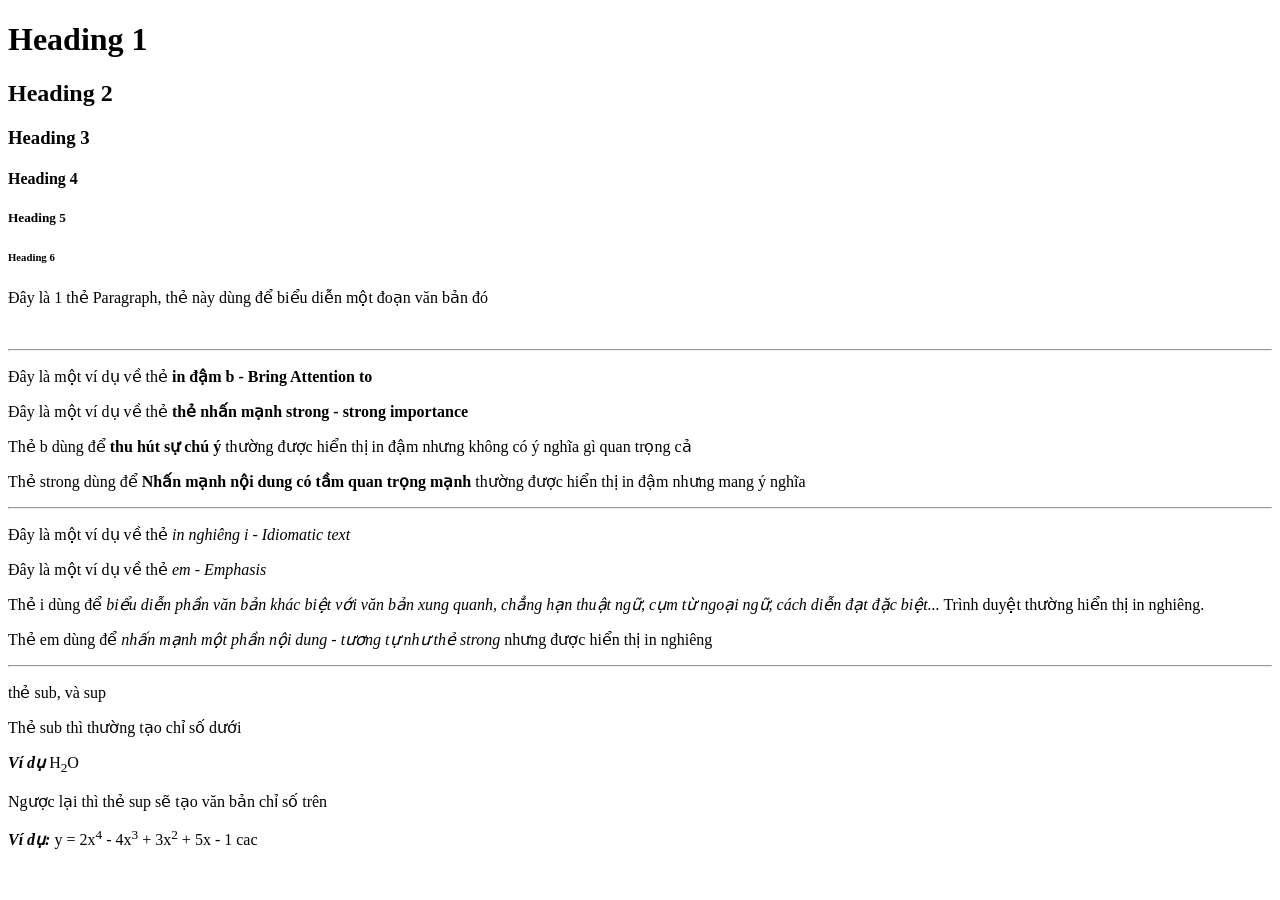
==== buoi1/gioithieu.html @ 346a8da8 "init: repo" ====
<!-- Khai báo tài liệu đang sử dụng là HTML5 -->
<!DOCTYPE html> 

<!-- Phần tử gốc của toàn bộ trang HTML -->
<html lang="en">

<!-- Chứa các thông tin mô tả + cấu hình cho trang Web -->
<head>
<!-- Khai báo bảng mã ký tự -->
<meta charset="UTF-8">
<!-- Responsive trên mobile -->
<meta name="viewport" content="width=device-width, initial-scale=1.0"> 
<!-- Tiêu đề trang - quan trọng cho SEO -->
 <title>Khóa học lập trình Web cơ bản</title> 
<!-- Mô tả nội dung trang -->
 <meta name="description" content="Khóa học lập trình Web cơ bản với HTML, CSS và JavaScript dành cho người mới.">
 <!-- Hướng dẫn Search Engine crawl/index -->
<meta name="robots" content="index, follow"> 
<!-- Tác giả --> 
<meta name="author" content="Nguyễn Văn A">
<!-- URL chính thức của trang -->
 <link rel="canonical" href="https://example.com/web">
</head>

<!-- Nơi hiển thị trên trình duyệt -->
<body>
</body>

<!-- Các thẻ heading -->
<!-- Dùng để tạo tiêu đề và phân cấp nội dung. -->

<!-- Tiêu đề chính, cấp cao nhất -->
    <h1>Heading 1</h1>

<!-- Các cấp nhỏ hơn -->
<!-- Lưu ý là không chọn heading vì cỡ chữ, sau này cỡ chữ chúng ta có thể thay đổi bằng CSS -->
    <h2>Heading 2</h2>
    <h3>Heading 3</h3>
    <h4>Heading 4</h4>
    <h5>Heading 5</h5>
    <h6>Heading 6</h6>
<!-- Heading có ý nghĩa semantic và giúp tạo cấu trúc nội dung rõ ràng, có ích cho accessibility và SEO. -->

<!-- Thẻ paragraph -->
    <p>Đây là 1 thẻ Paragraph, thẻ này dùng để biểu diễn một đoạn văn bản đó</p>

<!-- Thẻ xuống dòng -->
<!-- Dùng để xuống dòng trong cùng một nội dung. -->
    <br>

<!-- Thẻ phân tách, biểu diễn sự chuyển đổi/ chia tách giữa các chủ đề -->
    <hr>

    <p>Đây là một ví dụ về thẻ <b>in đậm b - Bring Attention to</b></p>
    <p>Đây là một ví dụ về thẻ <strong>thẻ nhấn mạnh strong - strong importance</strong></p>
    <p>Thẻ b dùng để <b>thu hút sự chú ý</b> thường được hiển thị in đậm nhưng không có ý nghĩa gì quan trọng cả</p>
    <p>Thẻ strong dùng để <strong>Nhấn mạnh nội dung có tầm quan trọng mạnh</strong> thường được hiển thị in đậm nhưng mang ý nghĩa</p>

    <hr>
    <p>Đây là một ví dụ về thẻ <i>in nghiêng i - Idiomatic text</i></p>
    <p>Đây là một ví dụ về thẻ <em>em - Emphasis</em></p>
    <p>Thẻ i dùng để <i>biểu diễn phần văn bản khác biệt với văn bản xung quanh, chẳng hạn thuật ngữ, cụm từ ngoại ngữ, cách diễn đạt đặc biệt...</i> Trình duyệt thường hiển thị in nghiêng.</p>
    <p>Thẻ em dùng để <em>nhấn mạnh một phần nội dung - tương tự như thẻ strong</em> nhưng được hiển thị in nghiêng</p>

    <hr>
    <p>thẻ sub, và sup</p>
    <p>Thẻ sub thì thường tạo chỉ số dưới</p>
    <b><i>Ví dụ</i></b> H<sub>2</sub>O

    <p>Ngược lại thì thẻ sup sẽ tạo văn bản chỉ số trên</p>
    <b><i>Ví dụ: </i></b> y = 2x<sup>4</sup> - 4x<sup>3</sup> + 3x<sup>2</sup> + 5x - 1

    cac
</html>
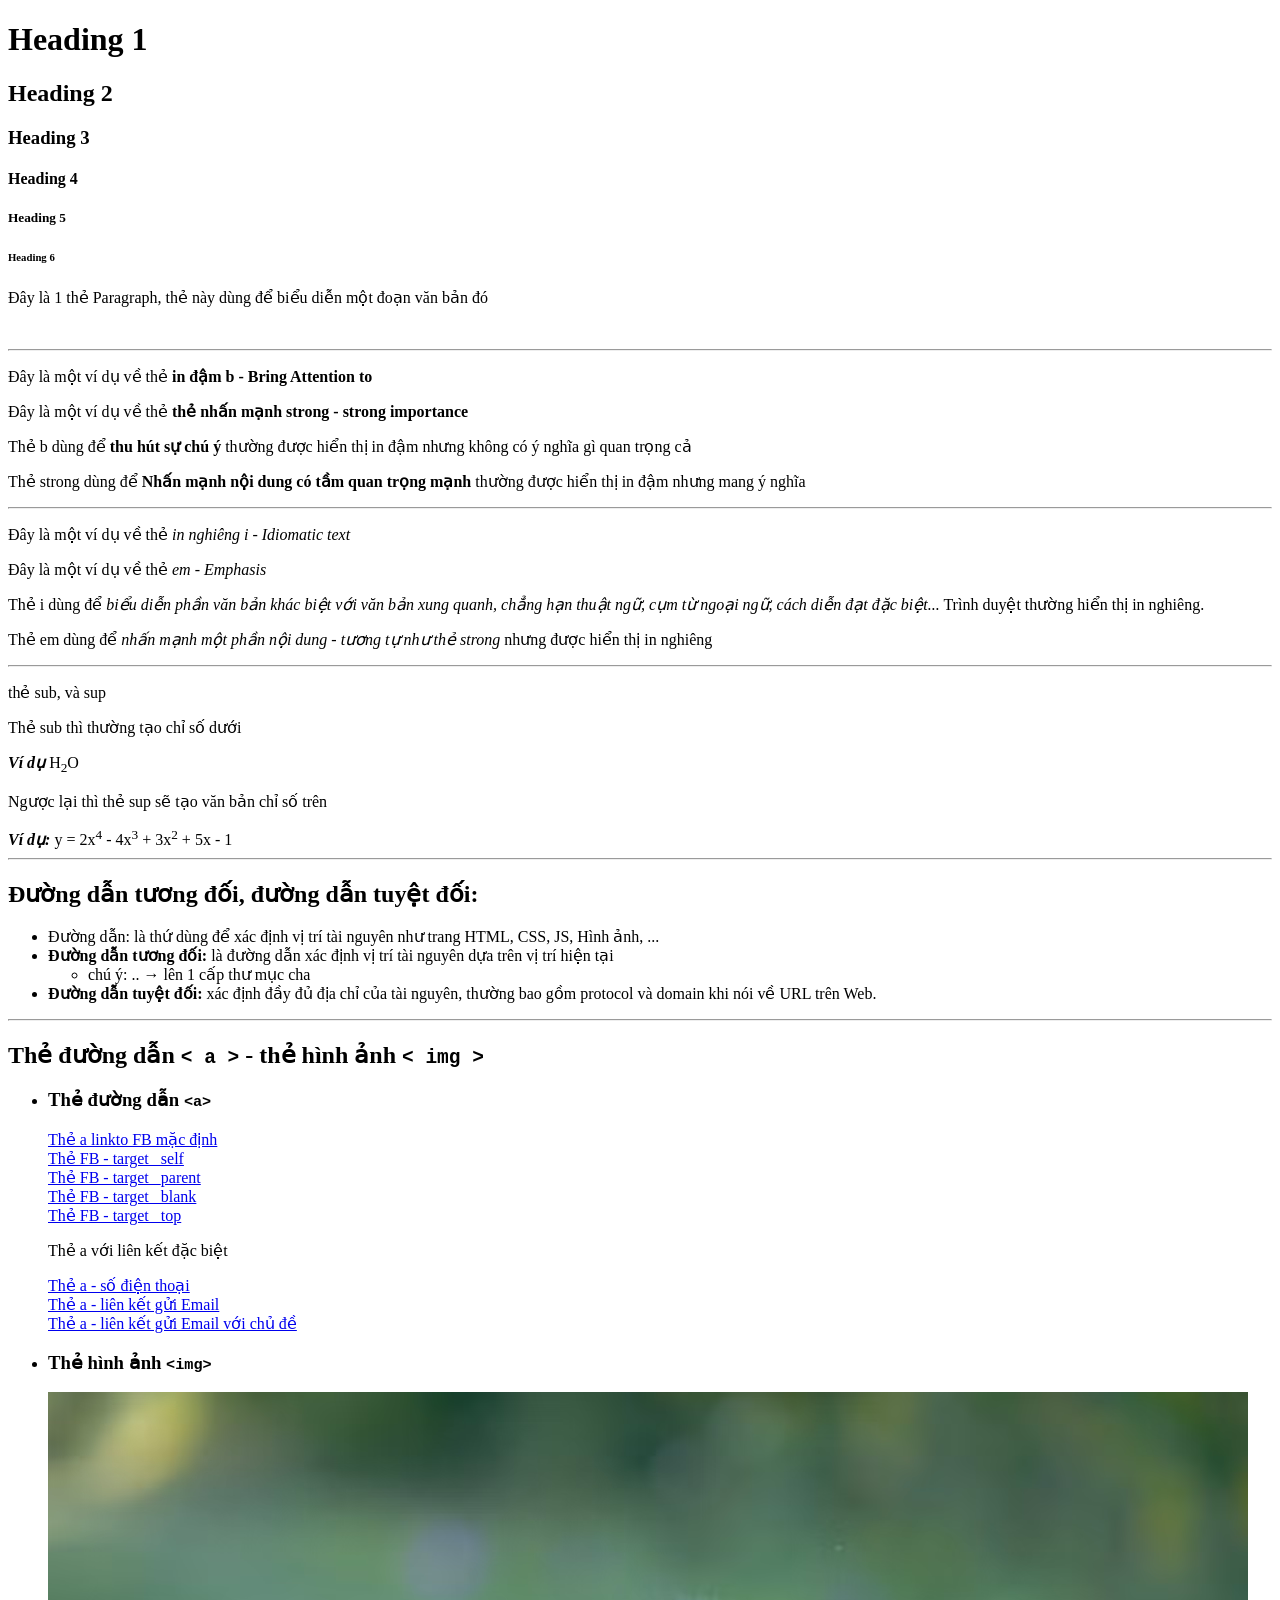
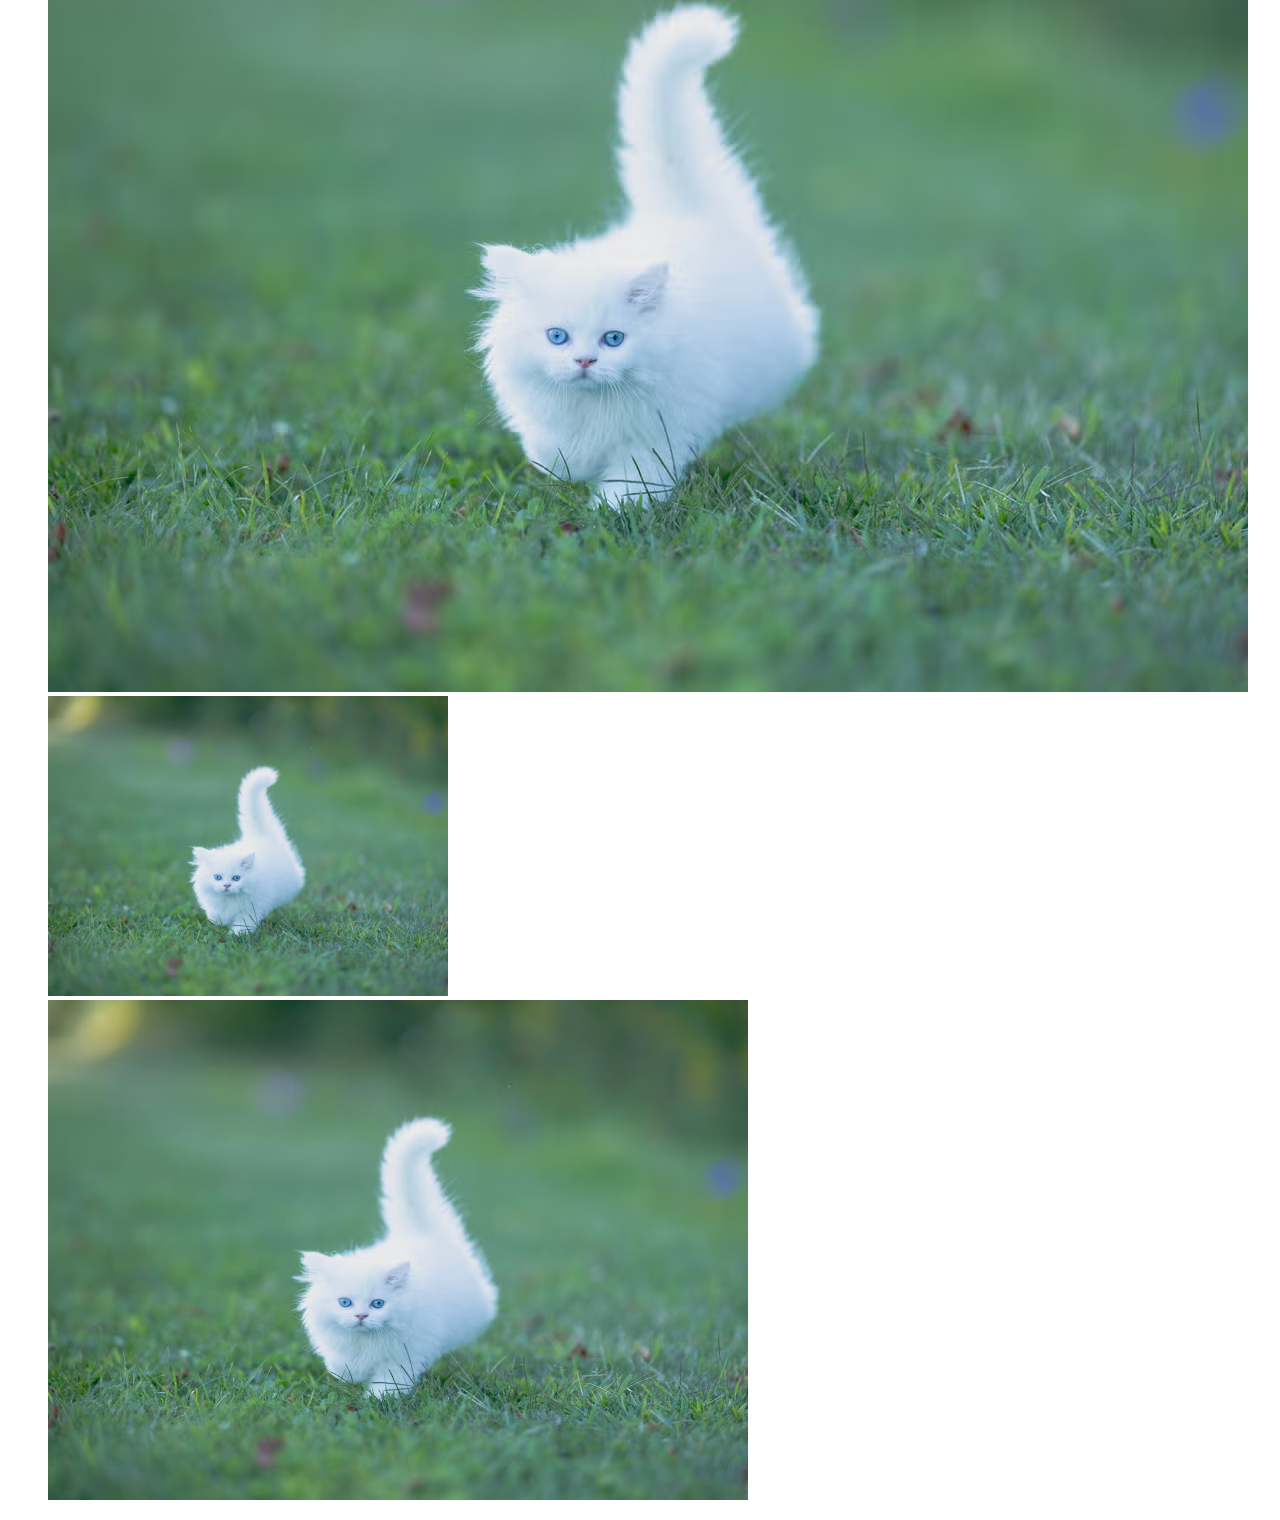
==== commit b13931d9: "add: first class resource" ====
--- a/buoi1/gioithieu.html
+++ b/buoi1/gioithieu.html
@@ -23,9 +23,16 @@
  <link rel="canonical" href="https://example.com/web">
 </head>
 
+<style>
+    a{
+        display: block;
+    }
+</style>
+
+
+
 <!-- Nơi hiển thị trên trình duyệt -->
 <body>
-</body>
 
 <!-- Các thẻ heading -->
 <!-- Dùng để tạo tiêu đề và phân cấp nội dung. -->
@@ -71,5 +78,160 @@
     <p>Ngược lại thì thẻ sup sẽ tạo văn bản chỉ số trên</p>
     <b><i>Ví dụ: </i></b> y = 2x<sup>4</sup> - 4x<sup>3</sup> + 3x<sup>2</sup> + 5x - 1
 
-    cac
+    <hr>
+    <h2>Đường dẫn tương đối, đường dẫn tuyệt đối:</h2>
+    <ul>
+        <li>Đường dẫn: là thứ dùng để xác định vị trí tài nguyên như trang HTML, CSS, JS, Hình ảnh, ...</li>
+        <li>
+            <b>Đường dẫn tương đối: </b> là đường dẫn xác định vị trí tài nguyên dựa trên vị trí hiện tại
+            <ul>
+                <li>chú ý: .. &rightarrow; lên 1 cấp thư mục cha </li>
+            </ul>
+        </li>
+        <li><b>Đường dẫn tuyệt đối:</b> xác định đầy đủ địa chỉ của tài nguyên, thường bao gồm protocol và domain khi nói về URL trên Web.</li>
+    </ul>
+    <hr>
+    <h2>Thẻ đường dẫn <code>&lt; a &gt;</code> - thẻ hình ảnh <code>&lt; img &gt;</code></h2>
+    <ul>
+        <li>
+            <h3>Thẻ đường dẫn <code>&lt;a&gt;</code></h3>
+            <!--
+                target: xác định nơi tài liệu được mở.
+
+                Các giá trị thường gặp:
+
+                _self   : mở trong tab/frame hiện tại (mặc định)
+                _blank  : mở trong tab mới
+                _parent : mở trong browsing context cha
+                _top    : mở ở browsing context cấp cao nhất
+            -->
+
+            <!--
+                rel = Relationship
+
+                Mô tả mối quan hệ giữa trang hiện tại
+                và tài nguyên được liên kết.
+
+                Một số giá trị thường gặp:
+
+                noopener   : ngăn trang mới truy cập window.opener
+                noreferrer : không gửi thông tin referrer
+                nofollow   : báo cho Search Engine rằng không nên
+                            coi link này như một sự xác nhận/endorsement
+                sponsored  : link quảng cáo/tài trợ
+                ugc        : User Generated Content
+            -->
+
+            <!--
+                download:
+                Gợi ý trình duyệt tải tài nguyên xuống
+                thay vì điều hướng đến tài nguyên đó.
+            -->
+            <a href="https://facebook.com/ndv128">Thẻ a linkto FB mặc định</a>
+            <a href="https://facebook.com/ndv128" target="_self">Thẻ FB - target _self</a>
+            <a href="https://facebook.com/ndv128" target="_parent">Thẻ FB - target _parent</a>
+            <a href="https://facebook.com/ndv128" target="_blank">Thẻ FB - target _blank</a>
+            <a href="https://facebook.com/ndv128" target="_top">Thẻ FB - target _top</a>
+
+
+            <p>Thẻ a với liên kết đặc biệt</p>
+            <a href="tel:+84333496018">Thẻ a - số điện thoại</a>
+            <a href="mailto:ndv120806@gmail.com">Thẻ a - liên kết gửi Email</a>
+            <a href="mailto:ndv120806@gmail.com?subject=WebSfit">Thẻ a - liên kết gửi Email với chủ đề</a>
+        </li>
+        <li>
+            <h3>Thẻ hình ảnh <code>&lt;img&gt;</code></h3>
+            <!-- 1. src -->
+            
+
+            <!--
+                src = Source
+
+                Xác định đường dẫn đến hình ảnh.
+
+                Có thể sử dụng:
+                - Đường dẫn tương đối
+                - URL tuyệt đối
+            -->
+
+            <!-- 2. alt -->
+
+            <!--
+                alt = Alternative Text
+
+                Nội dung thay thế cho hình ảnh.
+
+                Quan trọng cho:
+                - Accessibility / Screen Reader
+                - Trường hợp ảnh không tải được
+                - Giúp Search Engine hiểu nội dung hình ảnh
+            -->
+
+            <img
+                src="./images/cat.jpg"
+                alt="Một con mèo màu trắng đang nằm trên ghế"
+            >
+            <br>
+            <!-- ====================================================== -->
+            <!-- 3. width                                               -->
+            <!-- ====================================================== -->
+
+            <!--
+                width:
+                Chiều rộng hiển thị của hình ảnh.
+            -->
+
+            <img
+                src="./images/cat.jpg"
+                alt="Một con mèo"
+                width="400"
+            >
+            <br>
+
+            <!-- ====================================================== -->
+            <!-- 4. height                                              -->
+            <!-- ====================================================== -->
+
+            <!--
+                height:
+                Chiều cao hiển thị của hình ảnh.
+            -->
+
+            <img
+                src="./images/cat.jpg"
+                alt="Một con mèo"
+                width="700"
+                height="500"
+            >
+
+
+            <!--
+                Việc khai báo width + height còn giúp trình duyệt
+                dành trước không gian cho ảnh, giảm layout shift.
+            -->
+
+
+            <!-- ====================================================== -->
+            <!-- 5. loading                                             -->
+            <!-- ====================================================== -->
+
+            <!--
+                loading:
+                Quy định cách trình duyệt tải hình ảnh.
+
+                eager : tải ảnh ngay
+                lazy  : trì hoãn tải ảnh cho tới khi ảnh gần viewport
+            -->
+            <!--
+                lazy loading đặc biệt hữu ích với các ảnh
+                nằm phía dưới trang Web.
+            -->
+            <!-- IMAGE + LINK -->
+            <!--
+                Có thể đặt <img> bên trong <a>
+                để biến hình ảnh thành một liên kết.
+            -->
+        </li>
+    </ul>
+    </body>
 </html>
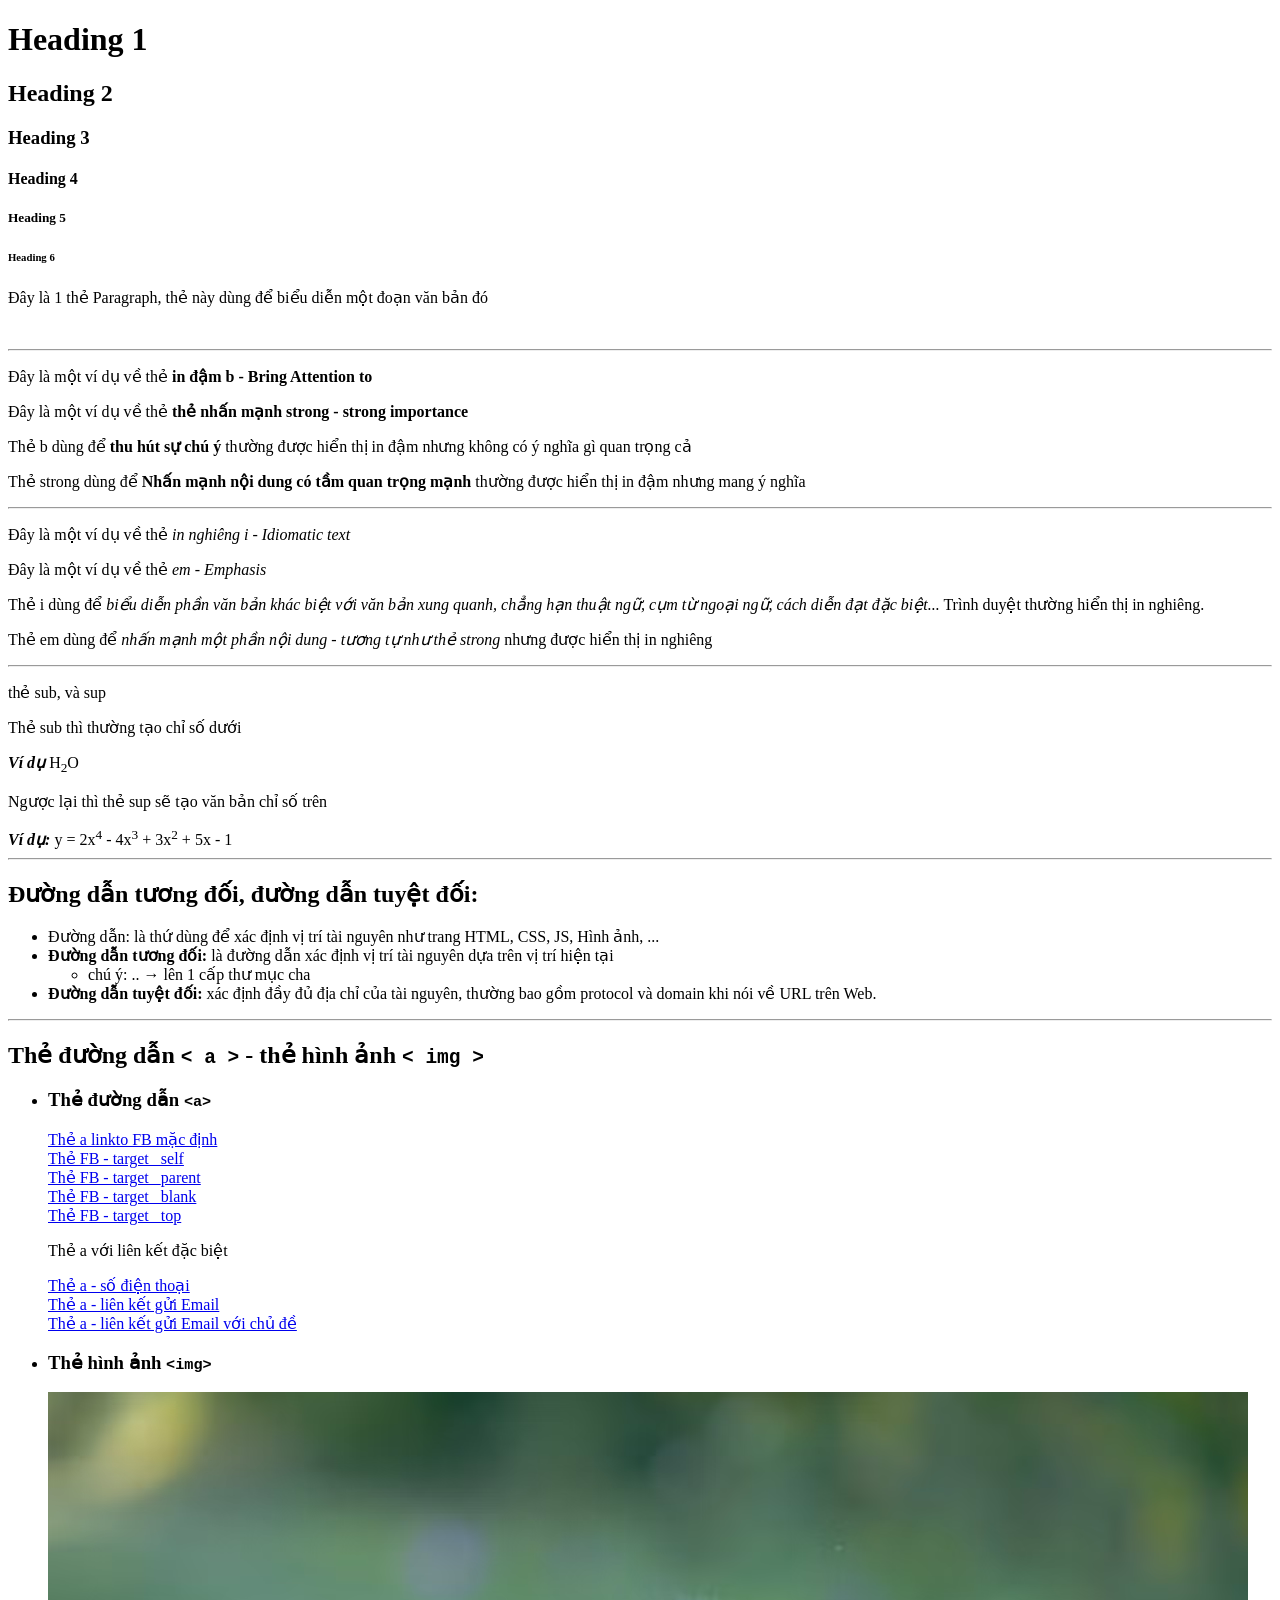
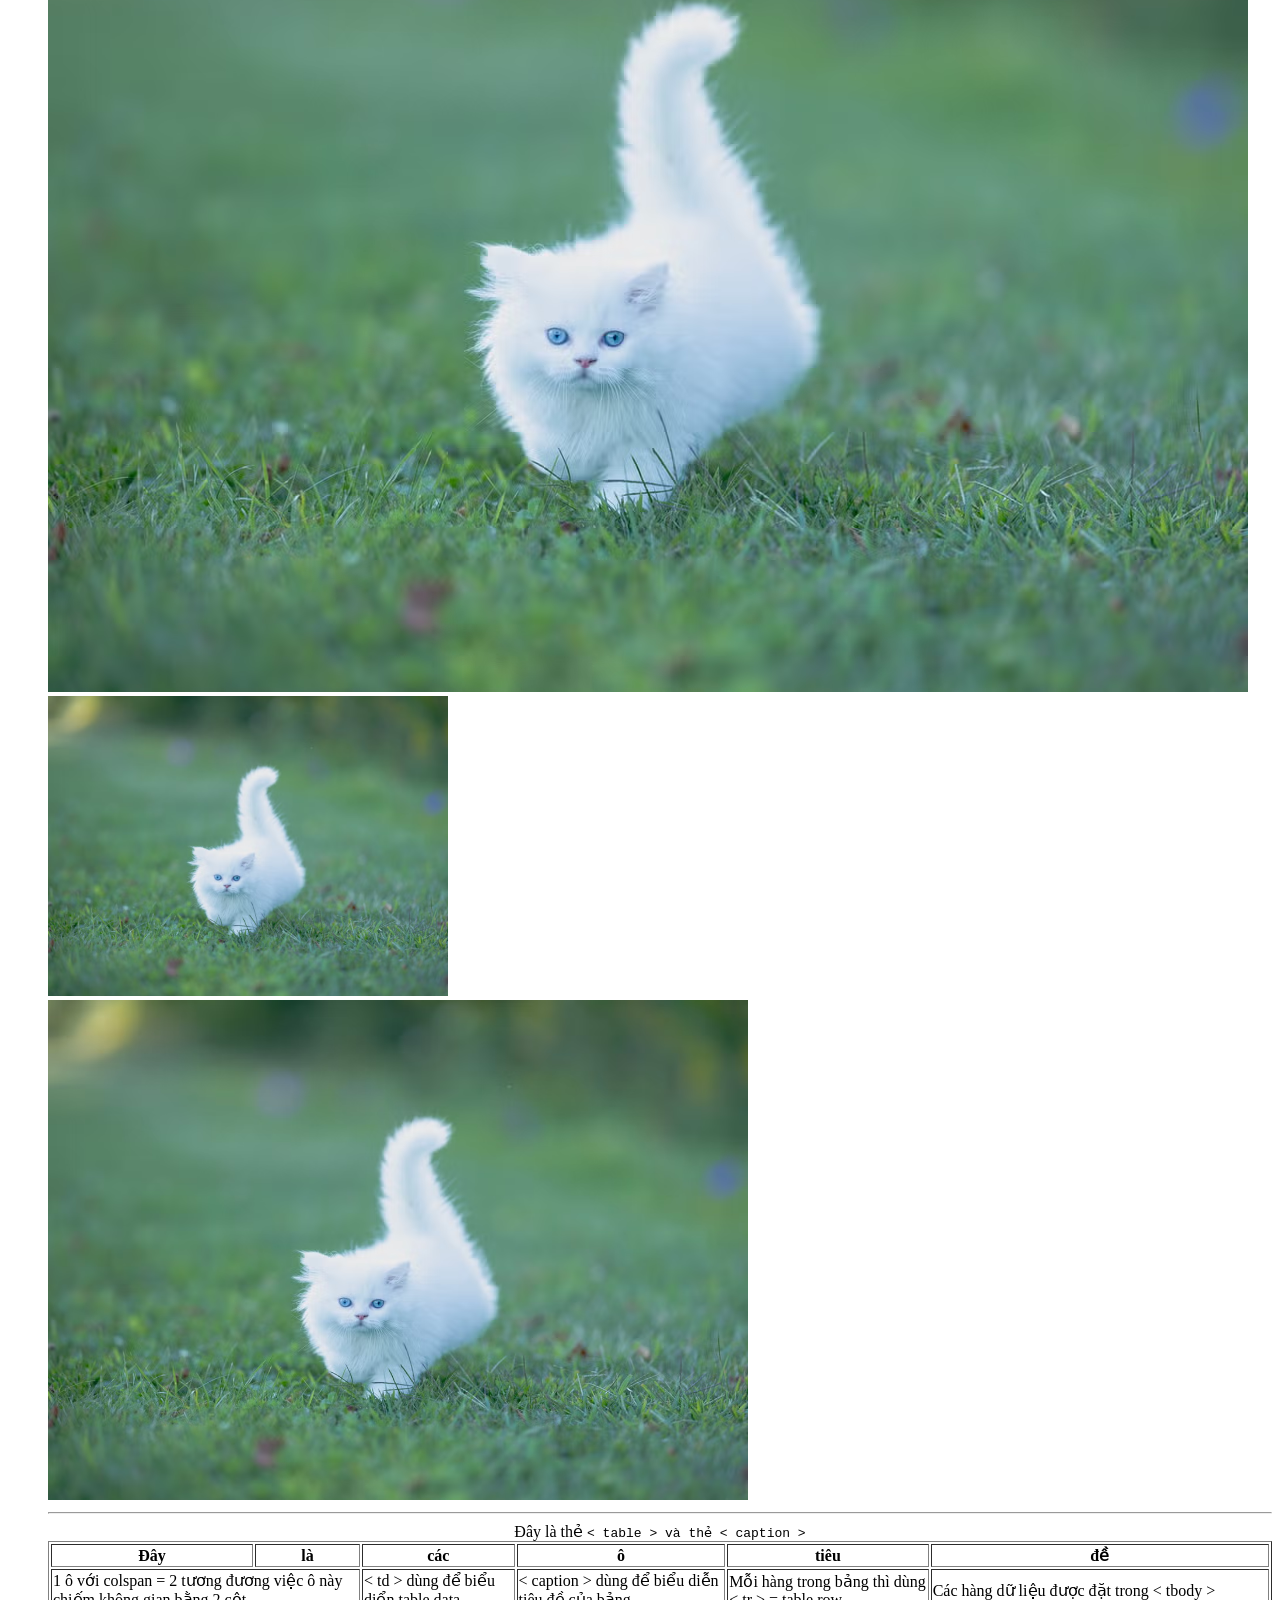
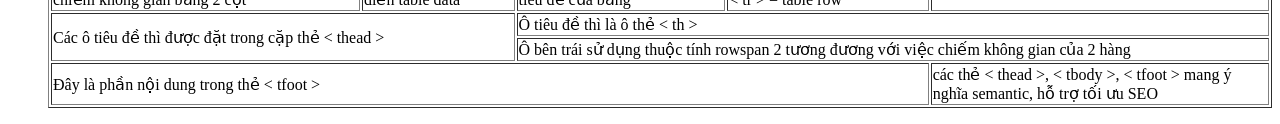
==== commit a202075b: "Thêm: Nội dung phần bảng cho buổi số 1" ====
--- a/buoi1/gioithieu.html
+++ b/buoi1/gioithieu.html
@@ -232,6 +232,42 @@
                 để biến hình ảnh thành một liên kết.
             -->
         </li>
+        <hr>
+        <table border="1">
+            <caption>Đây là thẻ <code>&lt; table &gt; và thẻ &lt; caption &gt;</code></caption>
+            <thead>
+                <tr>
+                    <th>Đây</th>
+                    <th>là</th>
+                    <th>các</th>
+                    <th>ô</th>
+                    <th>tiêu</th>
+                    <th>đề</th>
+                </tr>
+            </thead>
+            <tbody>
+                <tr>
+                    <td colspan="2">1 ô với colspan = 2 tương đương việc ô này chiếm không gian bằng 2 cột</td>
+                    <td>&lt; td &gt; dùng để biểu diển table data</td>
+                    <td>&lt; caption &gt; dùng để biểu diễn tiêu đề của bảng</td>
+                    <td>Mỗi hàng trong bảng thì dùng &lt; tr &gt; = table row</td>
+                    <td>Các hàng dữ liệu được đặt trong &lt; tbody &gt;</td>
+                </tr>
+                <tr>
+                    <td colspan="3" rowspan="2">Các ô tiêu đề thì được đặt trong cặp thẻ &lt; thead &gt;</td>
+                    <td colspan="3">Ô tiêu đề thì là ô thẻ &lt; th &gt;</td>
+                </tr>
+                <tr>
+                    <td colspan="3">Ô bên trái sử dụng thuộc tính rowspan 2 tương đương với việc chiếm không gian của 2 hàng</td>
+                </tr>
+            </tbody>
+            <tfoot>
+                <tr>
+                    <td colspan="5">Đây là phần nội dung trong thẻ &lt; tfoot &gt;</td>
+                    <td>các thẻ &lt; thead &gt;, &lt; tbody &gt;, &lt; tfoot &gt; mang ý nghĩa semantic, hỗ trợ tối ưu SEO</td>
+                </tr>
+            </tfoot>
+        </table>
     </ul>
     </body>
 </html>
